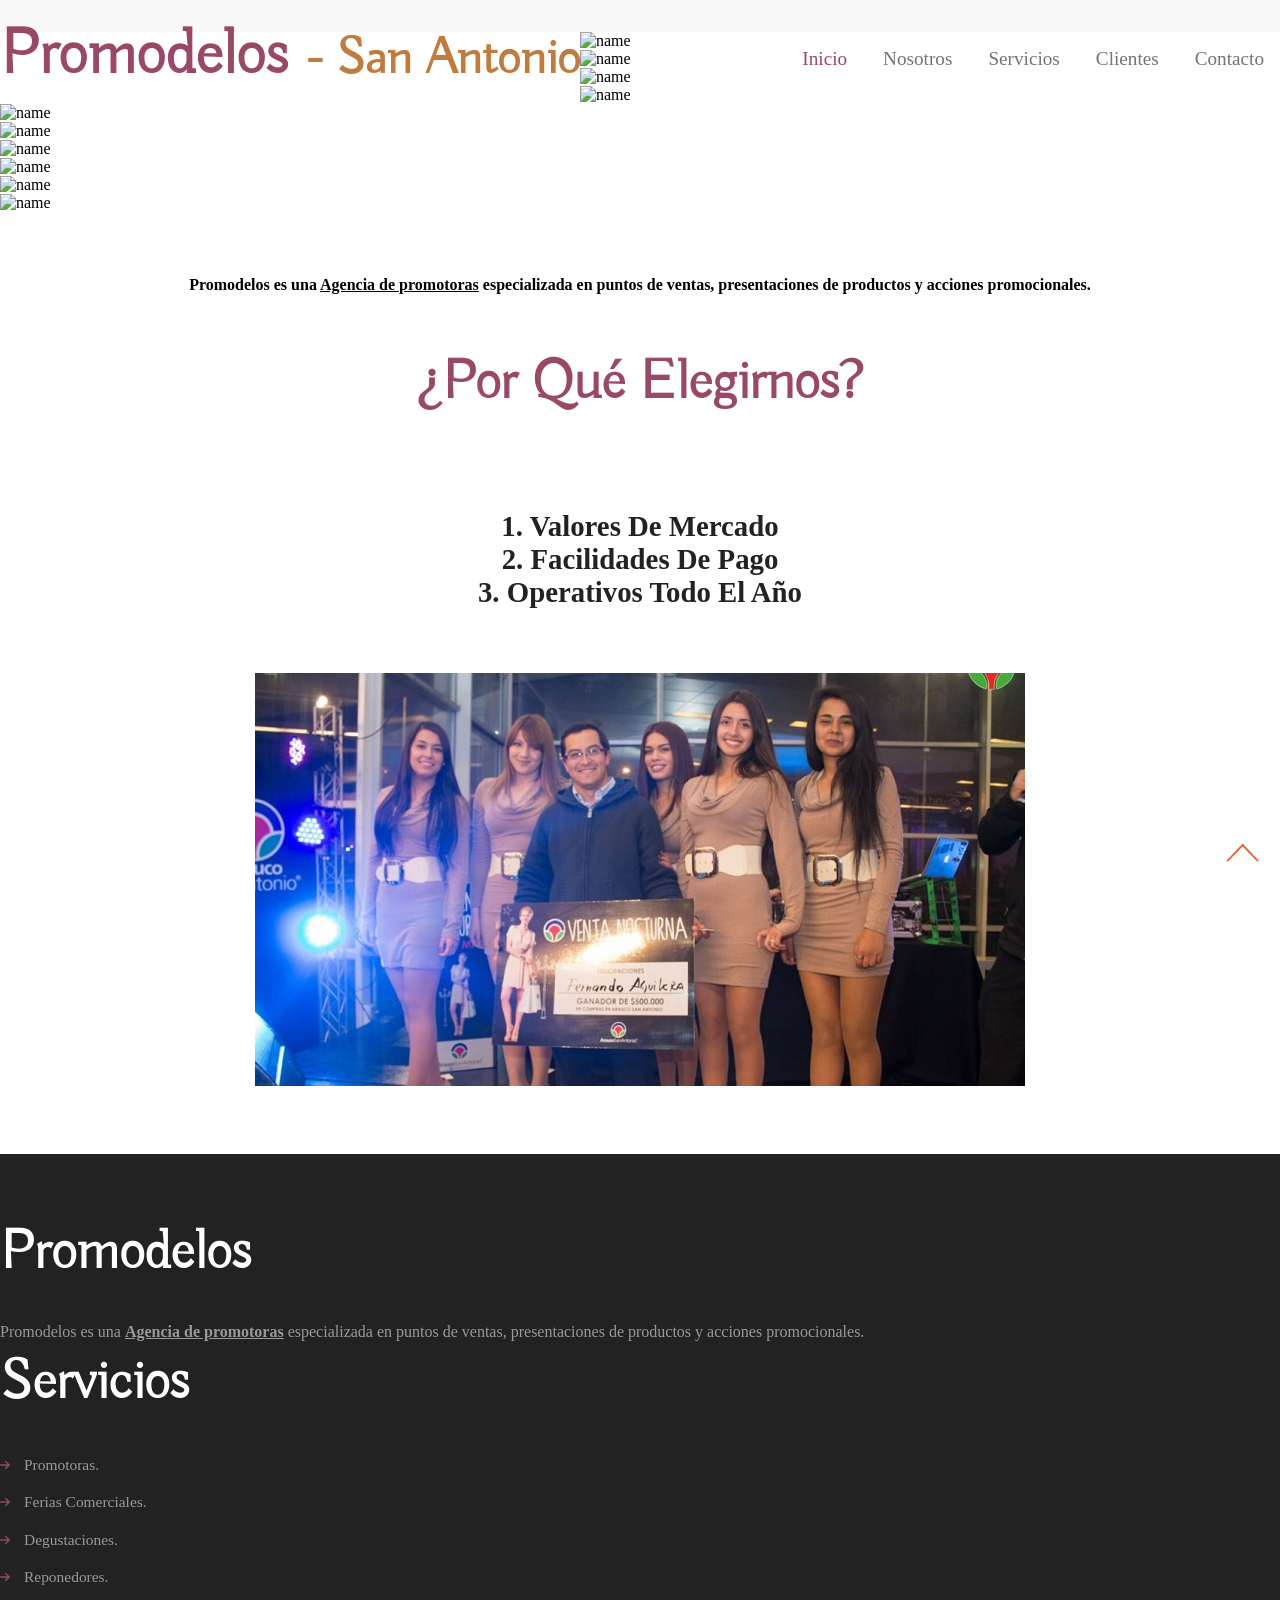
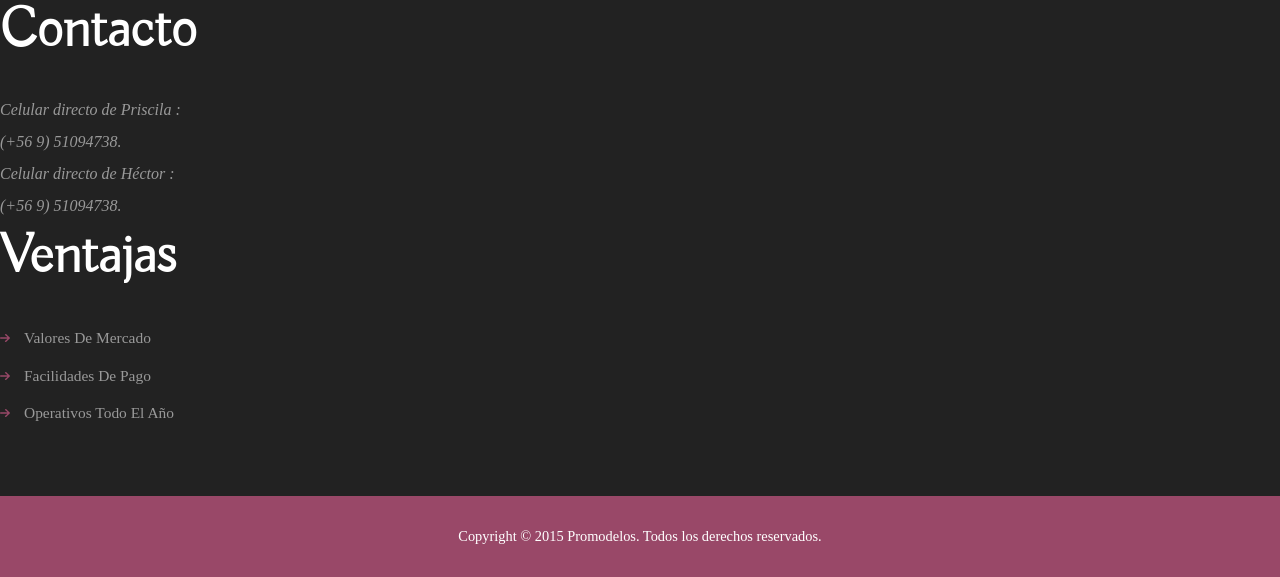
==== about.html @ e8558034 "1 1" ====
<!--
Au<!--
Author: W3layouts
Author URL: http://w3layouts.com
License: Creative Commons Attribution 3.0 Unported
License URL: http://creativecommons.org/licenses/by/3.0/
-->
<!DOCTYPE HTML>
<html>
<head>
<title>Agencia de promotoras</title>
<meta name="keywords" content="Agencia de promotoras, promotoras de ferias comerciales, promotoras para degustaciones, reponedores " />
<meta name="description" content="Promodelos es una agencia de promotoras especializada en puntos de ventas, presentaciones de productos y acciones promocionales." />
<link href="css/bootstrap.css" rel="stylesheet" type="text/css" media="all">
<link href="css/style.css" rel="stylesheet" type="text/css" media="all" />
<meta name="viewport" content="width=device-width, initial-scale=1">
<meta http-equiv="Content-Type" content="text/html; charset=utf-8" />
<script type="application/x-javascript"> addEventListener("load", function() { setTimeout(hideURLbar, 0); }, false); function hideURLbar(){ window.scrollTo(0,1); } </script>
<script src="js/jquery-1.8.3.min.js"></script>
<!---- start-smoth-scrolling---->
<script type="text/javascript" src="js/move-top.js"></script>
<script type="text/javascript" src="js/easing.js"></script>
 <script type="text/javascript">
		jQuery(document).ready(function($) {
			$(".scroll").click(function(event){		
				event.preventDefault();
				$('html,body').animate({scrollTop:$(this.hash).offset().top},1200);
			});
		});
	</script>
<!---End-smoth-scrolling---->
</head>
<body>
		<!--header-->
			<div class="header">
				<div class="container">
					<div class="header-top">
						<div class="logo">
							<a href="index.html">Promodelos <span>- San antonio</span></a>
						</div>
						<div class="top-menu">
							<span class="menu"><img src="images/nav.png" alt=""/> </span>
							<ul>
								<li><a href="index.html" class="active">Inicio</a></li>
								<li><a href="about.html">Nosotros</a></li>
								<li><a href="services.html">Servicios</a></li>
								<li><a href="Models.html">Clientes</a></li>
						   <!--s<li><a href="typo.html">typo</a></li> -->
								<li><a href="contact.html">Contacto</a></li>
							</ul>
						</div>
						 <!--script-nav-->
						 <script>
						 $("span.menu").click(function(){
						 $(".top-menu ul").slideToggle("slow" , function(){
						 });
						 });
						 </script>
						<div class="clerfix"></div>
					</div>
				</div>
			</div>
		<!--header-->
		<div class="gallery-cursual">
		<!-- requried-jsfiles-for owl -->
		<link href="css/owl.carousel.css" rel="stylesheet">
		<script src="js/owl.carousel.js"></script>
			<script>
				$(document).ready(function() {
					$("#owl-demo").owlCarousel({
						items : 4,
						lazyLoad : true,
						autoPlay : true,
						pagination : false,
					});
				});
			</script>
		<!-- //requried-jsfiles-for owl -->
		<!-- start content_slider -->
		<div id="owl-demo" class="owl-carousel text-center">
			<div class="item">
				<img class="lazyOwl" data-src="images/b1.jpg" alt="name">
			</div>
			<div class="item">
				<img class="lazyOwl" data-src="images/b2.jpg" alt="name">
			</div>
			<div class="item">
				<img class="lazyOwl" data-src="images/bb66.jpg" alt="name">
			</div>
			<div class="item">
				<img class="lazyOwl" data-src="images/b5s.jpg" alt="name">
			</div>
			<div class="item">
				<img class="lazyOwl" data-src="images/b3.jpg" alt="name">
			</div>
			<div class="item">
				<img class="lazyOwl" data-src="images/b4.jpg" alt="name">
			</div>
			<div class="item">
				<img class="lazyOwl" data-src="images/2323.jpg" alt="name">
			</div>
			<div class="item">
				<img class="lazyOwl" data-src="images/b1.jpg" alt="name">
			</div>
			<div class="item">
				<img class="lazyOwl" data-src="images/b2.jpg" alt="name">
			</div>
			<div class="item">
				<img class="lazyOwl" data-src="images/b3.jpg" alt="name">
			</div>
		</div>
		<!--//sreen-gallery-cursual---->
		</div>
		<div class="content">
		<!--about-->
		<div class="about-section">
			<div class="container">
				<h4>Promodelos es una <b><u>Agencia de promotoras</u></b> especializada en puntos de ventas, presentaciones de productos y acciones promocionales.</h4>
				<br><br><br>
				<h3>¿Por Qué Elegirnos?</h3>
				<div class="why-choose">
					<div class="container">
						<div class="choose-grids">
							<div class="col-md-4 choose-grid">
							<h4>1. Valores de mercado</h4>
							 <!--<p>Mauris asan nulla vel diam. Sed in lacus ut enim adipiscing aliquetulla venenat pede mi, aliquet sit amet, euismod in, auctor ut, ligula. Aliquam dapibus tincidunt metus. Praesent justo dolor, lobortis quis, lobortis dignissim.</p>-->

							</div>
							<div class="col-md-4 choose-grid">
							<h4>2. Facilidades de pago</h4>
							<!-- <p>Lorem ipsum dolor sit amet, consectetuer adipiscing ellente ssed dololiquam congu fermentum nisl. Mauris asan nulla vel diam. Sed in lacus ut enim adipiscing aliquetulla venenat pede mi, aliquet sit amet, euismod in, auctor ut.</p>-->

							</div>
							<div class="col-md-4 choose-grid">
							<h4>3. Operativos todo el año</h4>
							<!-- <p>Lorem ipsum dolor sit amet, consectetuer adipiscing ellente ssed dololiquam congu fermentum nisl. Mauris asan nulla vel diam. Sed in lacus ut enim adipiscing aliquetulla venenat pede mi, aliquet sit amet, euismod in, auctor ut.</p>-->

							</div>
							<div class="clearfix"></div>
							</div>
						</div>	
					</div>
					<img src="images/p1.jpg" class="img-responsive" alt="/">
					<br>

			</div>
		</div>
		<!--about-->
		<!--why-choose-->
			<!--why-choose-->
			<!--<div class="ourteam">
					<div class="container">
						<h3>our team</h3>
						<div class="team-grids">
						<div class="col-md-3 team-grid">
							<img src="images/t1.jpg" class="img-responsive" alt="" />
							<h4>Bradley Grosh</h4>
							<p>Were dolor in hendrerit in vulputate velit esse molestie con sequat</p>
						</div>
						<div class="col-md-3 team-grid">
							<img src="images/t2.jpg" class="img-responsive" alt="" />
							<h4>david austin</h4>
							<p>Were dolor in hendrerit in vulputate velit esse molestie con sequat</p>
						</div>
						<div class="col-md-3 team-grid">
							<img src="images/t3.jpg" class="img-responsive" alt="" />
							<h4>Patrick Pool</h4>
							<p>Were dolor in hendrerit in vulputate velit esse molestie con sequat</p>
						</div>
						<div class="col-md-3 team-grid">
							<img src="images/t4.jpg" class="img-responsive" alt="" />
							<h4>Dayle Peters</h4>
							<p>Were dolor in hendrerit in vulputate velit esse molestie con sequat</p>
						</div>
					<div class="clearfix"></div>
					</div>
				</div>
			</div>-->
			<!--advantage-->

	<div class="specials-section">
			<div class="container">
			<div class="specials-grids">
			<div class="col-md-3 specials">
				<h3>Promodelos</h3>
				<p>Promodelos es una <b><u>Agencia de promotoras</u></b> especializada en puntos de ventas, presentaciones de productos y acciones promocionales.</p>
				</div>
				<div class="col-md-3 specials1">
				<h3>Servicios</h3>
				<ul>
					<li><a href="#">Promotoras.</a></li>
					<li><a href="#">Ferias comerciales.</a></li>
					<li><a href="#">Degustaciones.</a></li>
					<li><a href="#">Reponedores.</a></li>
				</ul>
				</div>
			<div class="col-md-3 specials1">
			<h3>Contacto</h3>
			<address>
			<!--<p>Promodelos.</p>-->
				<!--<p>ictinos 1500, peñalolen, Chile.</p>-->
				<p>Celular directo de Priscila : <br>(+56 9) 51094738.</p>
				<p>Celular directo de Héctor   : <br>(+56 9) 51094738.</p>
			</address>
			</div>
			<div class="col-md-3 specials1">
			<h3>Ventajas</h3>
			<ul>
				<li><a href="contact.html">Valores De Mercado</a></li>
				<li><a href="contact.html">Facilidades De Pago</a></li>
				<li><a href="contact.html">Operativos Todo El Año</a></li>
				<!--<li><a href="#">Vimeo</a></li>-->
			</ul>
			</div>
			<div class="clearfix"></div>
			</div>
		</div>
	</div>
</div>
		<div class="footer-section">
						<div class="container">
							<div class="footer-top">
						<p>Copyright &copy; 2015 <span>Promodelos.</span> Todos los derechos reservados.</p>
									</div>
							<script type="text/javascript">
						$(document).ready(function() {
							/*
							var defaults = {
					  			containerID: 'toTop', // fading element id
								containerHoverID: 'toTopHover', // fading element hover id
								scrollSpeed: 1200,
								easingType: 'linear' 
					 		};
							*/
							
							$().UItoTop({ easingType: 'easeOutQuart' });
							
						});
					</script>
				<a href="#" id="toTop" style="display: block;"> <span id="toTopHover" style="opacity: 1;"> </span></a>
				</div>
			</div>
</body>
</html>
---- css/style.css ----
/*--
Author: W3layouts
Author URL: http://w3layouts.com
License: Creative Commons Attribution 3.0 Unported
License URL: http://creativecommons.org/licenses/by/3.0/
--*/
@font-face {
    font-family: 'Buda-Light';
    src:url(../fonts/Buda-Light.ttf) format('truetype');
}
@font-face {
    font-family: 'OpenSans-Regular';
    src:url(../fonts/OpenSans-Regular.ttf) format('truetype');
}
body a{
    transition:0.5s all;
	-webkit-transition:0.5s all;
	-moz-transition:0.5s all;
	-o-transition:0.5s all;
	-ms-transition:0.5s all;
}
input[type="button"]{
	transition:0.5s all;
	-webkit-transition:0.5s all;
	-moz-transition:0.5s all;
	-o-transition:0.5s all;
	-ms-transition:0.5s all;
}

h1,h2,h3,h4,h5,h6{
	padding:0 0;
	margin:0 0;
}
p{
	padding:0 0;
	margin:0 0;
}
ul{
	padding:0 0;
	margin:0 0;	
}
body{
	padding:0 0;
	margin:0 0; 
	font-family: 'OpenSans-Regular'
}
.header {
  background-color: #f8f8f8;
    padding: 1em 0;
}
.logo {
  float: left;
}
.logo a {
  display: block;
  font-size: 4em;
  text-decoration: none;
 font-family: 'Buda-Light';
  color: #994868;
  font-weight: 600;
  text-transform:capitalize;
 }
.logo span {
    color: #C07C3F;
    font-size: 0.8em;
}
.top-menu{
  float:right;
  margin-top:1.5em;
}
.top-menu ul li{
display:inline-block;
margin:0.5em 1em;
}
.top-menu ul li a.active {
  color: #994868;
}
.top-menu ul li a:hover {
  color: #994868;
}
.top-menu ul li a {
  font-size: 1.2em;
  text-decoration: none;
  text-transform: capitalize;
  color:#747474;
}
span.menu {
  display: none;
}
.item img {
    width: 100%;
}
.welcome {
    padding: 4em 0;
    text-align: center;
	background-color: #eee;
}
.welcome h3{
    font-size: 3.5em;
    text-transform: capitalize;
    font-family: 'Buda-Light';
    color:#994868; 
	font-weight: 600;
}
.welcome-grids{
margin-top:3em;
}
span.glyphicon.glyphicon-heart {
    font-size: 3em;
    padding: 0.5em;
    color: #fff;
}
span.glyphicon.glyphicon-user {
    font-size: 3em;
    padding: 0.5em;
    color: #fff;
}
span.glyphicon.glyphicon-glass {
    font-size: 3em;
    padding: 0.5em;
    color: #fff;
}
.welcome-grid h4 {
    font-size: 1.8em;
    text-transform: capitalize;
    margin: 0.5em 0;
	color:#fff;
}
.welcome-grid p {
    font-size: 1em;
    line-height:2em;
	color:#eee;
}
.wel1 {
    background-color:#C08CB3;
    padding: 3em 3em;
}
.wel2 {
    background-color:#785C6B;
    padding: 3em 3em;
}
.wel3 {
    background-color:#B38F79;
    padding: 3em 3em;
}
/* Bounce To Bottom */
.hvr-bounce-to-bottom {
  display: inline-block;
  vertical-align: middle;
  -webkit-transform: translateZ(0);
  transform: translateZ(0);
  box-shadow: 0 0 1px rgba(0, 0, 0, 0);
  -webkit-backface-visibility: hidden;
  backface-visibility: hidden;
  -moz-osx-font-smoothing: grayscale;
  position: relative;
  -webkit-transition-property: color;
  transition-property: color;
  -webkit-transition-duration: 0.5s;
  transition-duration: 0.5s;
}
.hvr-bounce-to-bottom:before {
  content: "";
  position: absolute;
  z-index: -1;
  top: 0;
  left: 0;
  right: 0;
  bottom: 0;
  background: #2E2F2F;
  -webkit-transform: scaleY(0);
  transform: scaleY(0);
  -webkit-transform-origin: 50% 0;
  transform-origin: 50% 0;
  -webkit-transition-property: transform;
  transition-property: transform;
  -webkit-transition-duration: 0.5s;
  transition-duration: 0.5s;
  -webkit-transition-timing-function: ease-out;
  transition-timing-function: ease-out;
}
.hvr-bounce-to-bottom:hover, .hvr-bounce-to-bottom:focus, .hvr-bounce-to-bottom:active {
  color: white;
}
.hvr-bounce-to-bottom:hover:before, .hvr-bounce-to-bottom:focus:before, .hvr-bounce-to-bottom:active:before {
  -webkit-transform: scaleY(1);
  transform: scaleY(1);
  -webkit-transition-timing-function: cubic-bezier(0.52, 1.64, 0.37, 0.66);
  transition-timing-function: cubic-bezier(0.52, 1.64, 0.37, 0.66);
}
.designer {
    padding: 4em 0;
    text-align: center;
	background:#994868;
}
.designer h3 {
    font-size: 3.5em;
    text-transform: capitalize;
    font-family: 'Buda-Light';
    color:#fff; 
	font-weight: 600;
}
.designer-grids {
    margin-top: 3em;
}
.designer-grid{
	position:relative;
}
.designer-info {
	position: absolute;
	width: 90%;
	top:42%;
	left:15px;
  	background: rgba(0, 0, 0, 0.5);
    cursor: pointer;
}
.designer-info :hover {
  background-color: rgba(181, 167, 167, 0.44);
}
.designer-info h4 {
  font-size: 1.8em;
  color: #fff;
  text-transform: capitalize;
  padding: 1em;
}
.designer-grid p {
  font-size: 1em;
  line-height: 1.8em;
  margin: 0.5em 0 0;
  color: #E6DCDC;
}
.new-grid img {
  width: 100%;
}
.new-grid1 img {
  width: 100%;
}
.news {
  padding: 4em 0;
  text-align: center;
}
.news h3{
 font-size: 3.5em;
 text-transform: capitalize;
 font-family: 'Buda-Light';
 color:#994868; 
 font-weight: 600;
}
.new-grid {
  padding: 0;
}
.new-grid1 h5 {
  font-size: 1.5em;
}
.new-grid1 h4 {
  font-size: 1.8em;
  color: #222;
  text-transform: capitalize;
  padding: 1em 0;
}
.new-grid1 p {
  font-size: 1em;
  line-height: 1.8em;
  margin: 0.5em 0 0;
  color: #777;
}
.new-grid1 h4 a {
    text-decoration: none;
    color: #222;
}
.new-grid1 h4 a:hover{
    color: #994868;
}
.new-grid1 {
  margin-top: 3em;
}
.new-grids {
  margin-top: 3em;
}
a.mask {
  text-decoration: none;
  overflow: hidden;
  display: block;
}
img.zoom-img {
  -webkit-transform: scale(1, 1);
  -webkit-transition-timing-function: ease-out;
  -webkit-transition-duration: 250ms;
  -moz-transform: scale(1, 1);
  -moz-transition-timing-function: ease-out;
  -moz-transition-duration: 250ms;
}
img.zoom-img:hover {
  -webkit-transform: scale(1.1);
  -webkit-transition-timing-function: ease-out;
  -webkit-transition-duration: 750ms;
  -moz-transform: scale(1.1);
  -moz-transition-timing-function: ease-out;
  -moz-transition-duration: 750ms;
  overflow: hidden;
}
.specials-section {
  padding: 4em 0;
  background: #222;
}
.specials-section h3 {
  font-size: 3.5em;
 text-transform: capitalize;
 font-family: 'Buda-Light';
 color:#fff; 
 margin-bottom: 0.5em;
 font-weight: 600;
}
.specialsl li {
  list-style: none;
}
.specials p {
  font-size: 1em;
  line-height:2em;
  color: #999;
}
.specials1 p {
  font-size: 1em;
  line-height: 2em;
  color: #999;
}
.specials1 ul li{
  list-style-type: none;
   padding: 0.3em 0;
}
.specials1 p a {
    color: #eee;
}
.specials1 ul li  a{
  font-size: 0.965em;
  text-decoration: none;
  line-height: 1.8em;
  color: #999;
  list-style: none;
  padding: 6px 24px;
  background: url(../images/list-arrow.png) no-repeat 0px 10px;
  text-transform: capitalize;
}
.specials1 ul li a:hover {
  color:#994868;
}
.footer-section{
	padding:2em 0;
	text-align:center;
	background: #994868;
}
.footer-top p {
	font-size: 0.9em;
	color: #fff;
	font-weight: 400;
}
.footer-top  a {
	font-size: 1em;
	color:#fff;
	font-weight: 400;
	text-transform: capitalize;
}
.footer-top a:hover {
	color: #1B1B1B;
}
.footer-top a {
	margin: 0 0.3em
}
#toTop {
	display: none;
	text-decoration: none;
	position: fixed;
	bottom: 10px;
	right: 10px;
	overflow: hidden;
	width: 48px;
	height: 48px;
	border: none;
	text-indent: 100%;
	background: url("../images/move-top.png") no-repeat 0px 0px;
}
/*--about--*/
.about-section{
padding:4em 0;
text-align:center;
}
.about-section h3 {
  font-size: 3.5em;
 text-transform: capitalize;
 font-family: 'Buda-Light';
 color:#994868; 
 margin-bottom: 0.5em;
 font-weight: 600;
}
.about-section img {
    margin: 0 auto;
}
.about-section p {
  font-size: 1em;
  line-height: 2em;
  color: #999;
  margin-top:1.5em;
}
.why-choose {
    padding: 1em 0 4em;
    text-align: center;
}
.why-choose h3 {
   font-size: 3.5em;
 text-transform: capitalize;
 font-family: 'Buda-Light';
 color:#994868; 
 margin-bottom: 0.5em;
 font-weight: 600;
}
.choose-grid h4{
 font-size: 1.8em;
  color: #222;
  text-transform: capitalize;
}
.choose-grid p{
	font-size:1em;
	line-height:1.8em;
	color:#999;
	margin:1em 0 0
}
.choose-grids {
  margin-top: 3em;
}
.ourteam {
  padding: 0 0 4em;
  text-align: center;
}
.ourteam h3 {
 font-size: 3.5em;
 text-transform: capitalize;
 font-family: 'Buda-Light';
 color:#994868; 
 margin-bottom: 0.5em;
 font-weight: 600;
}
.team-grid h4{
  font-size: 1.8em;
  color: #222;
  text-transform: capitalize;
  margin: 0.5em 0;
}
.team-grid p {
  font-size: 1em;
  color: #999;
   line-height: 2em;
 }
.team-grids {
  margin-top: 3em;
}
/*-- services --*/
.services-section {
    padding: 4em 0;
    text-align: center;
}
.services-section h3{
    font-size: 3.5em;
    text-transform: capitalize;
    font-family: 'Buda-Light';
    color: #994868;
    margin-bottom: 0.5em;
	font-weight: 600;
}
.services-grid h4{
  font-size: 1.8em;
  color: #222;
  text-transform: capitalize;
  margin-bottom:0.5em;
  }
.services-grid p {
  font-size: 1em;
  color: #999;
   line-height: 2em;
 }
.services-info {
    border-bottom: 2px solid#C07C3F;
    border-left: 2px solid #C07C3F;
    border-right: 2px solid #C07C3F;
    padding: 2em 1em;
}
.services-info:hover {
    border-bottom: 2px solid#994868;
    border-left: 2px solid #994868;
    border-right: 2px solid #994868;
    padding: 2em 1em;
}
.service-list {
  padding: 4em 0;
  background-color: #eee;
}
.service-list h3 {
   font-size: 3.5em;
    text-transform: capitalize;
    font-family: 'Buda-Light';
    color: #994868;
    margin-bottom: 0.5em;
	text-align: center;
	font-weight: 600;
}
.ser-list ul li{
 list-style-type: none;
}
.ser-list ul li a {
  color: #000;
  font-size: 1em;
  padding: 6px 24px;
  background: url(../images/list-arrow.png) no-repeat 0px 10px;
  line-height:2em;
  text-decoration:none;
 }
.ser-list ul li a:hover {
    color: #994868;
}
/*-- services --*/
/*---portfolio----*/
.models {
  padding: 4em 0;
  text-align:center;
}
.models h3 {
    font-size: 3.5em;
    text-transform: capitalize;
    font-family: 'Buda-Light';
    color: #994868;
    margin-bottom: 0.5em;
    font-weight: 600;
}
.view {
  width: 360px;
  height: 245px;
  margin: 10px;
  float: left;
  border: 10px solid #fff;
  overflow: hidden;
  position: relative;
  text-align: center;
  -webkit-box-shadow: 1px 1px 2px #BCBCBC;
  -moz-box-shadow: 1px 1px 2px #BCBCBC;
  box-shadow: 1px 1px 2px #BCBCBC;
  cursor: default;
  padding: 0;
}
.view .mask,.view .content {
   width: 341px;
    height: 225px;
   position: absolute;
   overflow: hidden;
   top: 0;
   left: 0;
}
.view img {
   display: block;
   position: relative;
}
.view h5{
    font-style: italic;
    font-size: 1.5em;
    position: relative;
    color: #fff;
    text-align: center;
    margin: 5em auto 0;
    width: 63%;
}
.view-fourth img {
   -webkit-transition: all 0.4s ease-in-out 0.2s;
   -moz-transition: all 0.4s ease-in-out 0.2s;
   -o-transition: all 0.4s ease-in-out 0.2s;
   -ms-transition: all 0.4s ease-in-out 0.2s;
   transition: all 0.4s ease-in-out 0.2s;
   -ms-filter: "progid: DXImageTransform.Microsoft.Alpha(Opacity=100)";
   filter: alpha(opacity=100);
   opacity: 1;
}
.view-fourth .mask {
   background-color: rgba(0,0,0,0.8);
   -ms-filter: "progid: DXImageTransform.Microsoft.Alpha(Opacity=0)";
   filter: alpha(opacity=0);
   opacity: 0;
   -webkit-transform: scale(0) rotate(-180deg);
   -moz-transform: scale(0) rotate(-180deg);
   -o-transform: scale(0) rotate(-180deg);
   -ms-transform: scale(0) rotate(-180deg);
   transform: scale(0) rotate(-180deg);
   -webkit-transition: all 0.4s ease-in;
   -moz-transition: all 0.4s ease-in;
   -o-transition: all 0.4s ease-in;
   -ms-transition: all 0.4s ease-in;
   transition: all 0.4s ease-in;
   -webkit-border-radius: 0px;
   -moz-border-radius: 0px;
   border-radius: 0px;
}
.view-fourth h5 {
   -ms-filter: "progid: DXImageTransform.Microsoft.Alpha(Opacity=0)";
   filter: alpha(opacity=0);
   opacity: 0;
   -webkit-transition: all 0.5s ease-in-out;
   -moz-transition: all 0.5s ease-in-out;
   -o-transition: all 0.5s ease-in-out;
   -ms-transition: all 0.5s ease-in-out;
   transition: all 0.5s ease-in-out;
}
.view-fourth:hover .mask {
   -ms-filter: "progid: DXImageTransform.Microsoft.Alpha(Opacity=100)";
   filter: alpha(opacity=100);
   opacity: 1;
   -webkit-transform: scale(1) rotate(0deg);
   -moz-transform: scale(1) rotate(0deg);
   -o-transform: scale(1) rotate(0deg);
   -ms-transform: scale(1) rotate(0deg);
   transform: scale(1) rotate(0deg);
   -webkit-transition-delay: 0.2s;
   -moz-transition-delay: 0.2s;
   -o-transition-delay: 0.2s;
   -ms-transition-delay: 0.2s;
   transition-delay: 0.2s;
}
.view-fourth:hover img {
   -webkit-transform: scale(0);
   -moz-transform: scale(0);
   -o-transform: scale(0);
   -ms-transform: scale(0);
   transform: scale(0);
   -ms-filter: "progid: DXImageTransform.Microsoft.Alpha(Opacity=0)";
   filter: alpha(opacity=0);
   opacity: 0;
   -webkit-transition-delay: 0s;
   -moz-transition-delay: 0s;
   -o-transition-delay: 0s;
   -ms-transition-delay: 0s;
   transition-delay: 0s;
}
.view-fourth:hover h5{
   -ms-filter: "progid: DXImageTransform.Microsoft.Alpha(Opacity=100)";
   filter: alpha(opacity=100);
   opacity: 1;
   -webkit-transition-delay: 0.5s;
   -moz-transition-delay: 0.5s;
   -o-transition-delay: 0.5s;
   -ms-transition-delay: 0.5s;
   transition-delay: 0.5s;
}
/*---//portfolio----*/
/*-- Typography --*/
h3.tittle {
    font-size: 3.5em;
    text-transform: capitalize;
    font-family: 'Buda-Light';
    color: #994868;
    margin-bottom: 0.5em;
    text-align: center;
	font-weight: 600;
}
.typo {
  padding: 4em 0;
}
.show-grid [class^=col-] {
    background: #fff;
  text-align: center;
  margin-bottom: 10px;
  line-height: 2em;
  border: 10px solid #f0f0f0;
}
.show-grid [class*="col-"]:hover {
  background: #e0e0e0;
}
.grid_3{
	margin-bottom:2em;
}
.xs h3, h3.m_1{
	color:#000;
	font-size:1.7em;
	font-weight:300;
	margin-bottom: 1em;
}
.grid_3 p{
  color: #777;
  font-size: 0.85em;
  margin-bottom: 1em;
  font-weight: 300;
}
.grid_4{
	background:none;
	margin-top:50px;
}
.label {
  font-weight: 300 !important;
  border-radius:4px;
}  
.grid_5 a {
  background: none;
  padding: 2em 0;
  text-decoration: none;
}
.grid_5 h3, .grid_5 h2, .grid_5 h1, .grid_5 h4, .grid_5 h5{
	margin-bottom:1em;
}
.table > thead > tr > th, .table > tbody > tr > th, .table > tfoot > tr > th, .table > thead > tr > td, .table > tbody > tr > td, .table > tfoot > tr > td {
  border-top: none !important;
}
.tab-content > .active {
  display: block;
  visibility: visible;
}
/*--//Typography --*/
/*--//contact --*/
.contact{
	padding: 4em 0;
}
.contact h3 {
    font-size: 3.5em;
    text-transform: capitalize;
    font-family: 'Buda-Light';
    color: #994868;
    text-align: center;
	font-weight: 600;
}
.contact-grids {
    margin-top: 3em;
}
.google-map iframe {
	width: 100%;
	min-height: 400px;
	border: none;
	margin-top:2em;
	}
.contact-left span {
	color: #777;
	line-height: 1.8em;
	font-weight: 400;
	font-size: 1em;
	margin-bottom: 1.3em;
}
.contact-left p {
	color: #777;
	font-weight: 400;
	font-size: 1em;
	  line-height: 1.8em;
}
address {
  margin-top: 1em;
 }
.contact-right h5{
	font-size:1em;
	text-transform: capitalize;
	font-weight: 400;
	padding: 10px 0;
	color: #000;;
	
}
.contact-right input[type="text"] {
	width: 100%;
	padding: 10px 10px;
	font-size: 1em;
	outline: none;
	border: 1px solid #dcdee0;
}
.contact-right textarea {
	width: 100%;
	padding: 10px 10px;
	font-size: 1em;
	height: 10em;
	resize: none;
	outline: none;
	border: 1px solid #dcdee0;
}
.contact-right input[type="submit"] {
	width: 20%;
	font-size: 1em;
	text-transform: uppercase;
	background: #C07C3F;
	border: none;
	outline: none;
	margin-top: 0.5em;
	color: #fff;
	font-weight: 500;
	padding: 10px 0;
}
.contact-right input[type="submit"]:hover {
	background: #994868;
}
/***End contact page ***/
		
		/**--responsive--**/
@media (max-width:1080px){
.welcome h3,.designer h3,.news h3,.specials-section h3,.about-section h3,.why-choose h3,.ourteam h3,.services-section h3,.service-list h3,.models h3,h3.tittle,.contact h3 {
    font-size: 3em;
}
.welcome-grid h4,.designer-info h4,.new-grid1 h4,.choose-grid h4,.team-grid h4,.services-grid h4{
    font-size: 1.5em;
}
.welcome-grid p,.designer-grid p,.new-grid1 p,.specials p,.specials1 p,.about-section p,.choose-grid p,.team-grid p,.services-grid p,.contact-left span,.contact-left p {
    font-size: 0.95em;
}
.ser-list ul li a {
    font-size: 0.95em;
    padding: 6px 19px;
}
.view {
    width: 293px;
    height: 200px;
}
.view h5 {
   margin: 4em auto 0;
}
.view .mask, .view .content {
    width: 290px;
    height: 225px;
}
}
@media (max-width: 991px){
span.menu{
	display: block;
	text-align: left;
	cursor: pointer;
	position: relative;
}
.top-menu ul{
	display: none;
	position:absolute;
	width: 100%;
	z-index: 9999;
	left: 0%;
	margin:0.7em 0em;
	background:rgba(29, 28, 24, 0.93);
	border:0;
}
.top-menu span.menu{
	display: block;
}
.top-menu ul li{
	display: block;
	float:none;
	text-align: center;
}
.top-menu ul li a{
	color:#fff;
	display:block;
	margin:0;
	background:none;
	border:none;
	padding:0.4em;
	font-size:1em;
}
.logo a {
    font-size: 3.5em;
}
.welcome,.designer,.specials-section,.about-section,.services-section,.service-list,.models,.typo,.contact,.news{
    padding: 3em 0;
}
.welcome-grid {
    float: left;
    width: 33.3%;
}
.welcome h3, .designer h3, .news h3, .specials-section h3, .about-section h3, .why-choose h3, .ourteam h3, .services-section h3, .service-list h3,.models h3, h3.tittle, .contact h3 {
    font-size: 2.5em;
}
.welcome-grid h4, .designer-info h4, .new-grid1 h4, .choose-grid h4, .team-grid h4, .services-grid h4 {
    font-size: 1.35em;
}
.wel1 {
    padding: 1em 1em;
}
.wel2 {
    padding: 1em 1em;
}
.wel3 {
  padding: 1em 1em;
}
.designer-grid {
    float: left;
    width: 25%;
}
.designer-info {
    width: 83%;
    top: 27%;
}
.new-grid {
    float: left;
    width: 50%;
}
.new-grid1 {
    float: left;
    width: 50%;
	margin-top: 1em;
}
.new-grid1 h4 {
    padding: 0.5em 0;
}
.new-grid1 h5 {
    font-size: 1.4em;
}
.specials1 {
    width: 50%;
    float: left;
}
.specials {
    width: 50%;
    float: left;
}
.why-choose{
    padding: 1em 0 3em;
}
.choose-grid {
    float: left;
    width: 33.3%;
}
.team-grid {
    float: left;
    width: 25%;
}
.services-grid {
    float: left;
    width: 25%;
}
.services-info {
   padding: 1em 1em;
}
.services-info:hover {
    padding: 1em 1em;
}
.ser-list {
    float: left;
    width: 33.3%;
}
.specials1:nth-child(3) {
    margin-top: 1em;
}
.specials1:nth-child(4) {
    margin-top: 1em;
}
.model-grids {
    float: left;
    width: 30.3%;
}
.view {
    width: 220px;
    height: 151px;
}
.view .mask, .view .content {
    width: 201px;
    height: 132px;
}
.view h5 {
   font-size: 1.3em;
   margin: 3.5em auto 0;
}
.label {
    padding: .2em .6em .3em;
    font-size: 62%;
}
.pagination {
    margin: 10px 0;
}
.contact-left {
    float: left;
    width: 50%;
}
.contact-right {
    float: left;
    width: 50%;
}
.google-map iframe {
   min-height: 300px;
}
}
@media (max-width: 640px){
.logo a {
    font-size: 3em;
}
.top-menu {
   margin-top: 1em;
}
.welcome h3, .designer h3, .news h3, .specials-section h3, .about-section h3, .why-choose h3, .ourteam h3, .services-section h3, .service-list h3, .models h3, h3.tittle, .contact h3 {
    font-size: 2.3em;
}
.welcome-grid h4, .designer-info h4, .new-grid1 h4, .choose-grid h4, .team-grid h4, .services-grid h4 {
    font-size: 1.2em;
}
.welcome-grid p, .designer-grid p, .new-grid1 p, .specials p, .specials1 p, .about-section p, .choose-grid p, .team-grid p, .services-grid p, .contact-left span, .contact-left p {
    font-size: 0.9em;
}
.welcome-grids,.designer-grids,.choose-grids,.new-grids,.team-grids,.contact-grids {
    margin-top: 2em;
}
.designer-info {
    width: 80%;
    top: 24%;
}
.new-grid1 {
   margin-top: 0.5em;
}
.new-grid1 h5 {
    font-size: 1.2em;
}
.team-grid {
    float: left;
    width: 50%;
}
.team-grid:nth-child(3) {
    margin-top: 1em;
}
.team-grid:nth-child(4) {
    margin-top: 1em;
}
.services-grid {
    float: left;
    width: 50%;
}
.services-grid:nth-child(3) {
    margin-top: 1em;
}
.services-grid:nth-child(4) {
    margin-top: 1em;
}
.services-grid img {
    width: 100%;
}
.ser-list {
    width: 100%;
}
.ser-list:nth-child(2) {
    margin-top: 1em;
}
.ser-list:nth-child(3) {
    margin-top: 1em;
}
.view .mask, .view .content {
    width: 176px;
    height: 118px;
}
.view {
    width: 187px;
    height: 130px;
    border: 6px solid #fff;
    margin: 5px;
}
.view h5 {
    font-size: 1.3em;
    margin: 2.5em auto 0;
}
.label {
    padding: .2em .6em .3em;
    font-size: 56%;
}
.contact-right input[type="submit"] {
    width: 22%;
    font-size: 0.95em;
}
.contact-right input[type="text"] {
    padding: 6px 10px;
}
.contact-right textarea {
    padding: 6px 10px;
}
}
@media (max-width: 480px){
.logo a {
    font-size: 2.5em;
}
span.menu img {
    width: 75%;
}
.welcome, .designer, .specials-section, .about-section, .services-section, .service-list, .models, .typo, .contact, .news {
    padding: 2em 0;
}
.welcome h3, .designer h3, .news h3, .specials-section h3, .about-section h3, .why-choose h3, .ourteam h3, .services-section h3, .service-list h3, .models h3, h3.tittle, .contact h3 {
    font-size: 2em;
}
.welcome-grid {
    width: 100%;
}
.welcome-grid:nth-child(2) {
    margin-top: 1em;
}
.welcome-grid:nth-child(3) {
    margin-top: 1em;
}
.wel1 {
    padding: 1em 1em 2em;
}
.wel2 {
    padding: 1em 1em 2em;
}
.wel3 {
    padding: 1em 1em 2em;
}
.designer-grid {
    float: left;
    width: 50%;
}
.designer-grid:nth-child(3) {
    margin-top: 1em;
}
.designer-grid:nth-child(4) {
    margin-top: 1em;
}
.designer-info {
    width: 86%;
    top: 35%;
}
.new-grid {
    width: 100%;
    margin-top: 1em;
}
.new-grid1 {
    width: 100%;
    margin-top: 1em;
}
.new-grids {
    margin-top: 0em;
}
.choose-grid {
    width: 100%;
}
.choose-grid:nth-child(2) {
    margin-top: 1em;
}
.choose-grid:nth-child(3) {
    margin-top: 1em;
}
.view .mask, .view .content {
    width: 195px;
    height: 129px;
}
.view {
    width: 206px;
    height: 141px;
}
.view h5 {
    font-size: 1.3em;
    margin: 3em auto 0;
}
.typo h1 {
    font-size: 28px;
}
.typo h2 {
    font-size: 26px;
}
.grid_5 h3, .grid_5 h2, .grid_5 h1, .grid_5 h4, .grid_5 h5 {
    margin-bottom: 0.5em;
}
.label {
    padding: .2em .6em .3em;
    font-size: 49%;
}
.pagination-lg > li > a, .pagination-lg > li > span {
    padding: 10px 16px;
    font-size: 10px;
}
.grid_4 {
    margin-top: 25px;
}
.contact-left {
    width: 100%;
}
.contact-right {
    width: 100%;
}
.contact-right h5 {
    font-size: 0.95em;
}
.google-map iframe {
    min-height: 250px;
}
.contact-right input[type="submit"] {
    width: 18%;
    font-size: 0.9em;
}
.specials1 ul li a {
    font-size: 0.92em;
	padding: 6px 21px;
}
}
@media (max-width: 320px){
.logo a {
    font-size: 2.3em;
}
.top-menu {
    margin-top: 0.8em;
}
.welcome, .designer, .specials-section, .about-section, .services-section, .service-list, .models, .typo, .contact, .news {
    padding: 1em 0;
}
.welcome-grids, .designer-grids, .choose-grids, .new-grids, .team-grids, .contact-grids {
    margin-top: 1em;
}
.welcome-grid h4, .designer-info h4, .new-grid1 h4, .choose-grid h4, .team-grid h4, .services-grid h4 {
    font-size: 1.25em;
}
.welcome-grid {
    padding: 0;
}
.designer-grid {
    width: 100%;
}
.designer-info {
    width: 89%;
    top: 40%;
}
.designer-grid:nth-child(2) {
    margin-top: 1em;
}
.new-grid {
    margin-top: 0.5em;
}
.new-grid1 h5 {
    font-size: 1.15em;
}
.specials {
   width: 100%;
   padding:0;
}
.specials1 {
    width: 100%;
	padding:0;
}
.specials1:nth-child(2) {
    margin-top: 1em;
}
.footer-section {
    padding: 1em 0;
}
.choose-grid {
    padding: 0;
}
.why-choose {
    padding: 1em 0 1em;
}
.team-grid {
    width: 100%;
}
.team-grid:nth-child(2) {
    margin-top: 1em;
}
.services-grid {
    width: 100%;
}
.services-grid:nth-child(2) {
    margin-top: 1em;
}
.ser-list {
    padding: 0;
}
.ser-list ul li a {
    font-size: 0.9em;
    padding: 6px 20px;
}
.view {
    width: 255px;
    height: 141px;
}
.view .mask, .view .content {
    width: 250px;
    height: 129px;
}
.grid_4 {
    margin-top: 16px;
}
.contact-left {
    padding: 0;
}
.contact-right {
    padding: 0;
}
.contact-right input[type="submit"] {
    width: 20%;
}
}
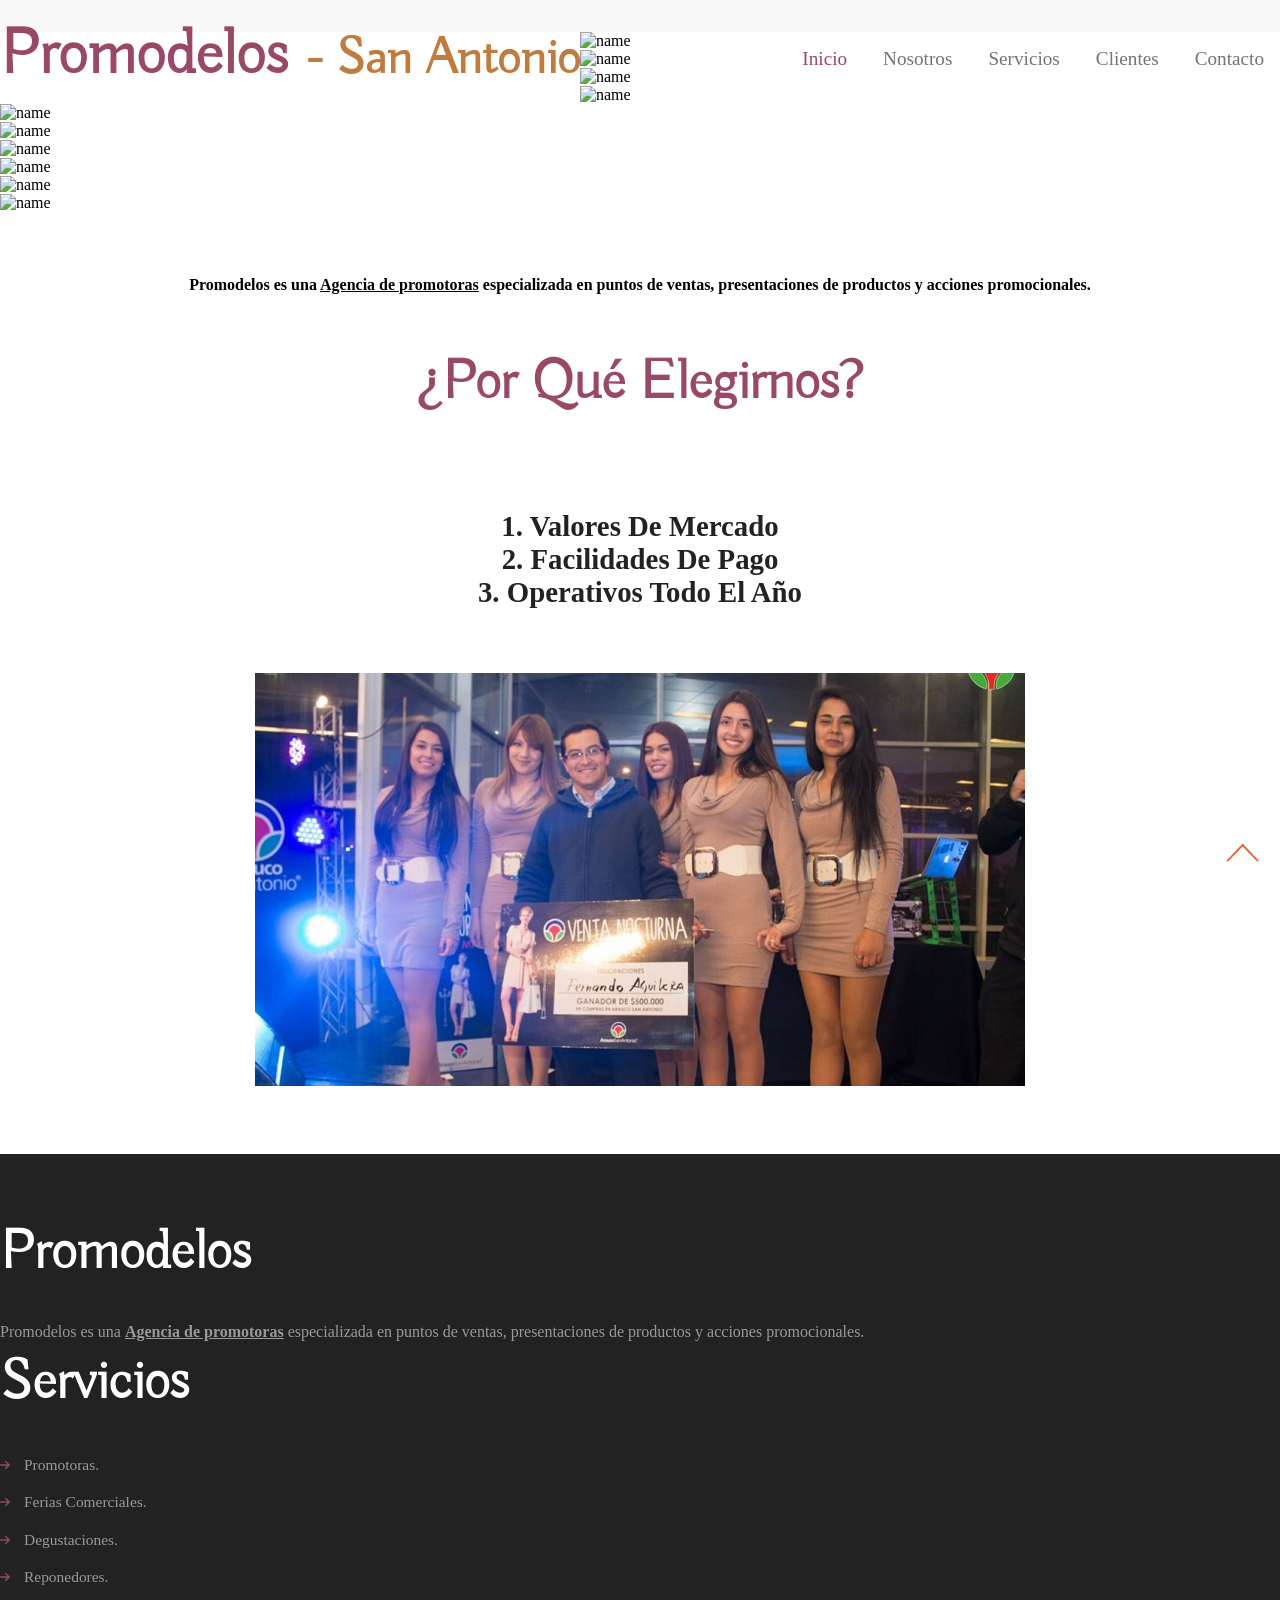
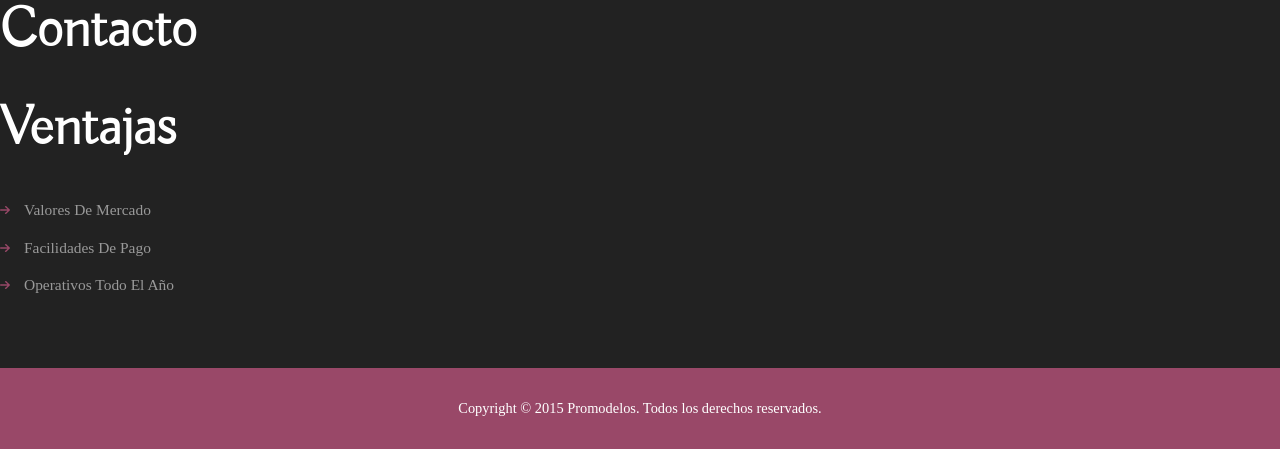
==== commit 5a1dfdd9: "Update about.html" ====
--- a/about.html
+++ b/about.html
@@ -199,8 +199,8 @@
 			<address>
 			<!--<p>Promodelos.</p>-->
 				<!--<p>ictinos 1500, peñalolen, Chile.</p>-->
-				<p>Celular directo de Priscila : <br>(+56 9) 51094738.</p>
-				<p>Celular directo de Héctor   : <br>(+56 9) 51094738.</p>
+				<!--<p>Celular directo de Priscila : <br>(+56 9) 51094738.</p>-->
+				<!--<p>Celular directo de Héctor   : <br>(+56 9) 51094738.</p>-->
 			</address>
 			</div>
 			<div class="col-md-3 specials1">
@@ -241,4 +241,4 @@
 				</div>
 			</div>
 </body>
-</html>+</html>
